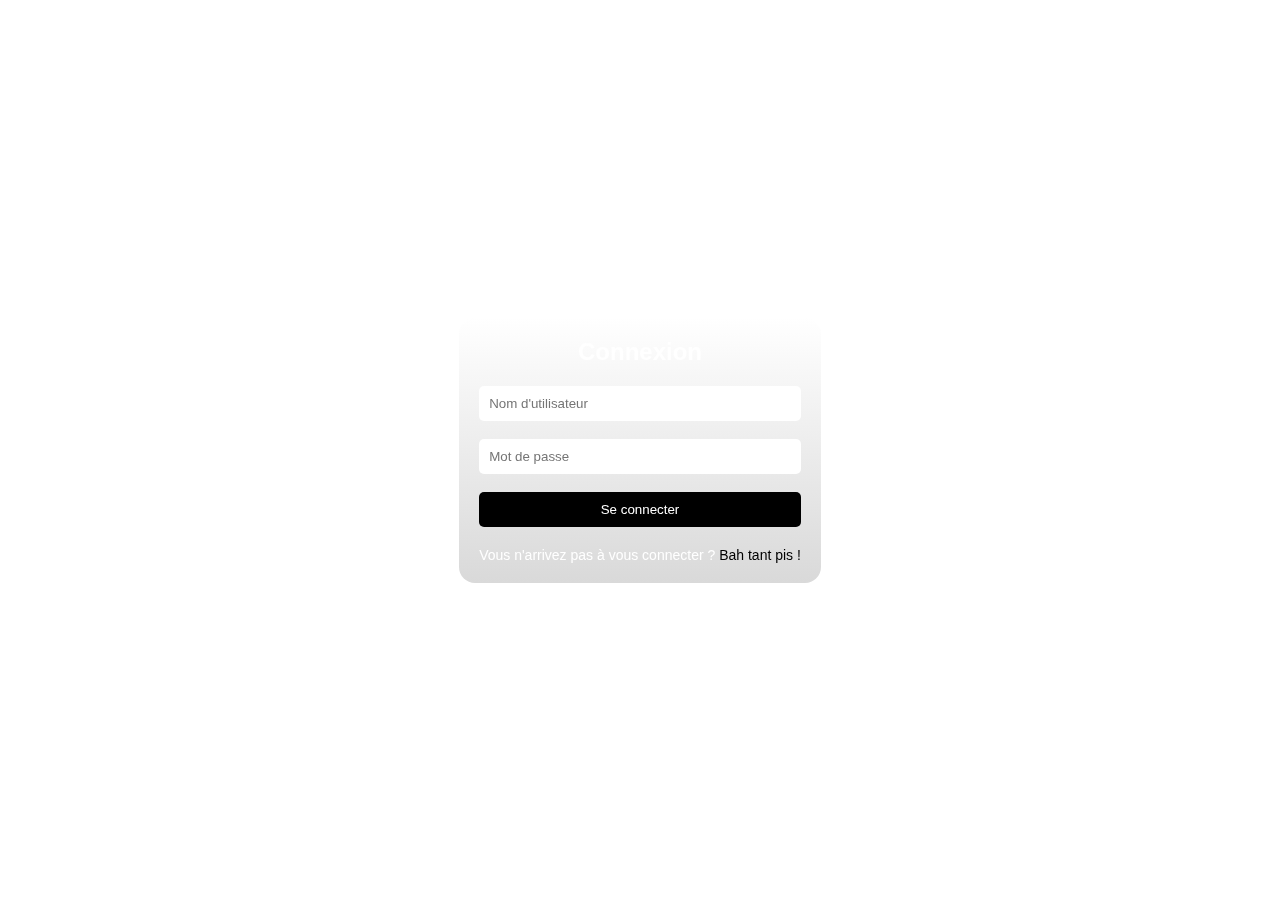
==== auth.html @ 0d508bd5 "feat(update): login location => menu.php, suppression label dans html et creation de class, css mise" ====
<!DOCTYPE html>
<html lang="fr">
    <head>
        <meta charset="UTF-8">
        <meta name="viewport" content="width=device-width, initial-scale=1.0">
        <link rel="stylesheet" href="assets/styles/auth.css" />
        <title>Formulaire de Connexion</title>
    </head>
    <body>
        <div class="container">
            <h2>Connexion</h2>
            <form class="container-form" action="assets/php/connexion/login.php" method="POST">
                
                <input class="input-nom" type="text" id="pseudo" placeholder="Nom d'utilisateur" name="pseudo" required><br>
                
                <input class="input-nom" type="password" id="mdp" placeholder="Mot de passe" name="mdp" required><br>
                    
                <input class="input-btn" type="submit" value="Se connecter">
                
            </form>
            <p> Vous n'arrivez pas à vous connecter ? <a href="#auth.html">Bah tant pis !</a></p>
        </div>
    </body>
</html>
---- assets/styles/auth.css ----
*{
    font-family: 'poppins', sans-serif;
    margin: 0;
    padding: 0;
    box-sizing: border-box;
    color: white;
}

h2{
    text-align: center;
    margin-bottom: 20px;
}

p{
    font-size: 14px;
}

a{
    text-decoration: none;
    color: #000;
}

a:hover{
    text-decoration: underline;
}

body{
    background: url(https://cdn.pixabay.com/photo/2016/04/21/22/50/pizza-1344720_1280.jpg);
    width: 100%;
    height: 100dvh;
    background-size: cover;
    background-position: center;
    display: flex;
    align-items: center;
    justify-content: center;
}

.container{
    background: linear-gradient(
        to top,
        rgb(0, 0, 0, 0.15),
        rgb(255, 255, 255, 0.15)
    );
    backdrop-filter: blur(25px);
    padding: 20px;
    border-radius: 16px;
    box-shadow: 0 0 20 10 rgb(0, 0, 0, 0.25);
}

.input-nom{
    width: 100%;
    border:none #000000;
    border-radius: 5px;
    background:#fff ;
    color: #000000;
    padding: 10px;
}

.input-btn{
    width: 100%;
    border:none #000000;
    border-radius: 5px;
    background:#000000 ;
    color: #fff;
    padding: 10px;
    margin-bottom: 20px;
}

.container-form{
    display: flex;
    align-items: center;
    justify-content: center;
    flex-direction: column;
}
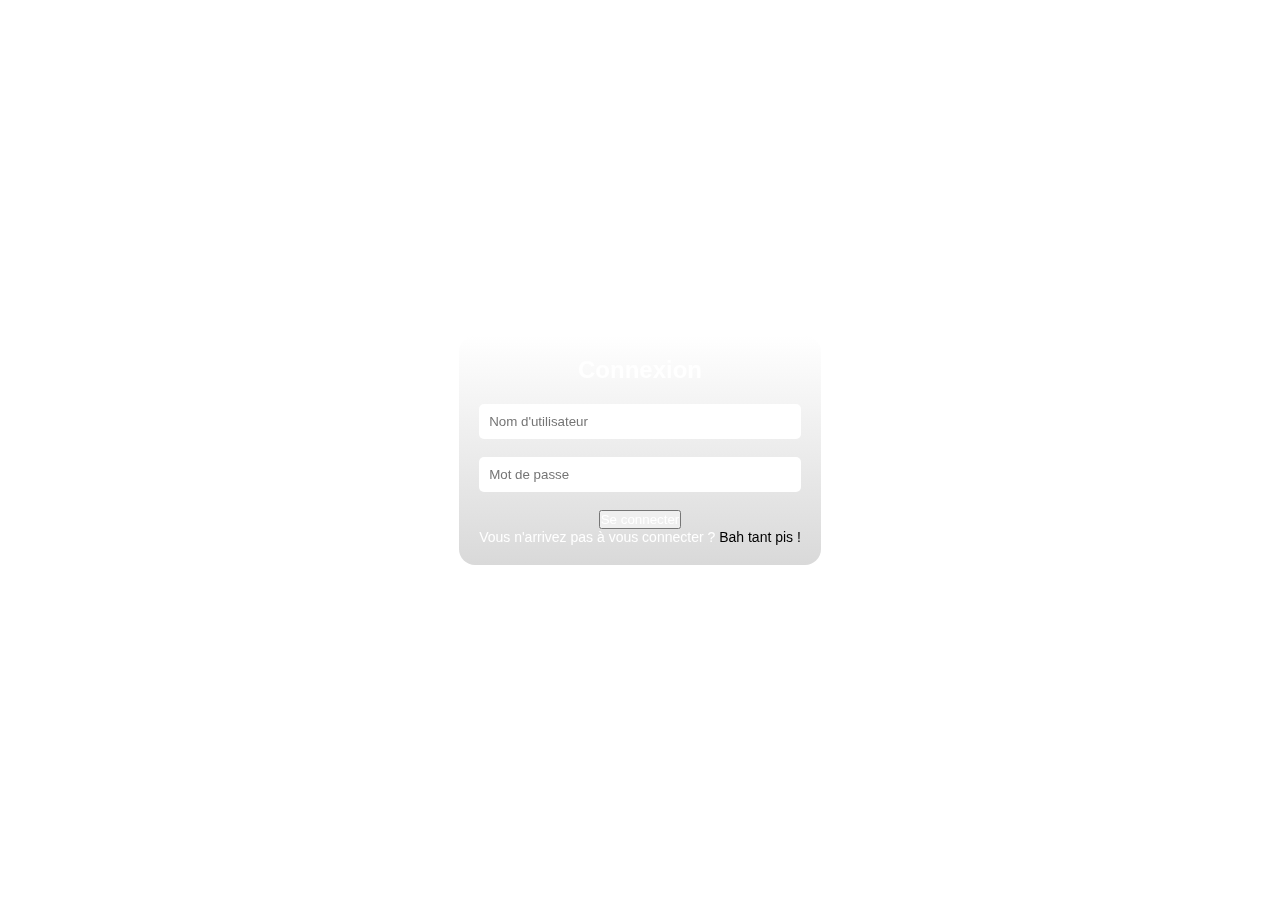
==== commit 507a573a: "feat(update): supression # dans le p" ====
--- a/auth.html
+++ b/auth.html
@@ -18,7 +18,7 @@
                 <input class="input-btn" type="submit" value="Se connecter">
                 
             </form>
-            <p> Vous n'arrivez pas à vous connecter ? <a href="#auth.html">Bah tant pis !</a></p>
+            <p> Vous n'arrivez pas à vous connecter ? <a href="auth.html">Bah tant pis !</a></p>
         </div>
     </body>
 </html>--- a/assets/styles/auth.css
+++ b/assets/styles/auth.css
@@ -56,14 +56,23 @@
     padding: 10px;
 }
 
-.input-btn{
+.input-nom:focus {
+    outline: 2px solid #000;
+}
+
+.btn{
     width: 100%;
     border:none #000000;
     border-radius: 5px;
     background:#000000 ;
     color: #fff;
     padding: 10px;
+    cursor: pointer;
     margin-bottom: 20px;
+}
+
+.btn:hover {
+    background-color: #222222;
 }
 
 .container-form{
